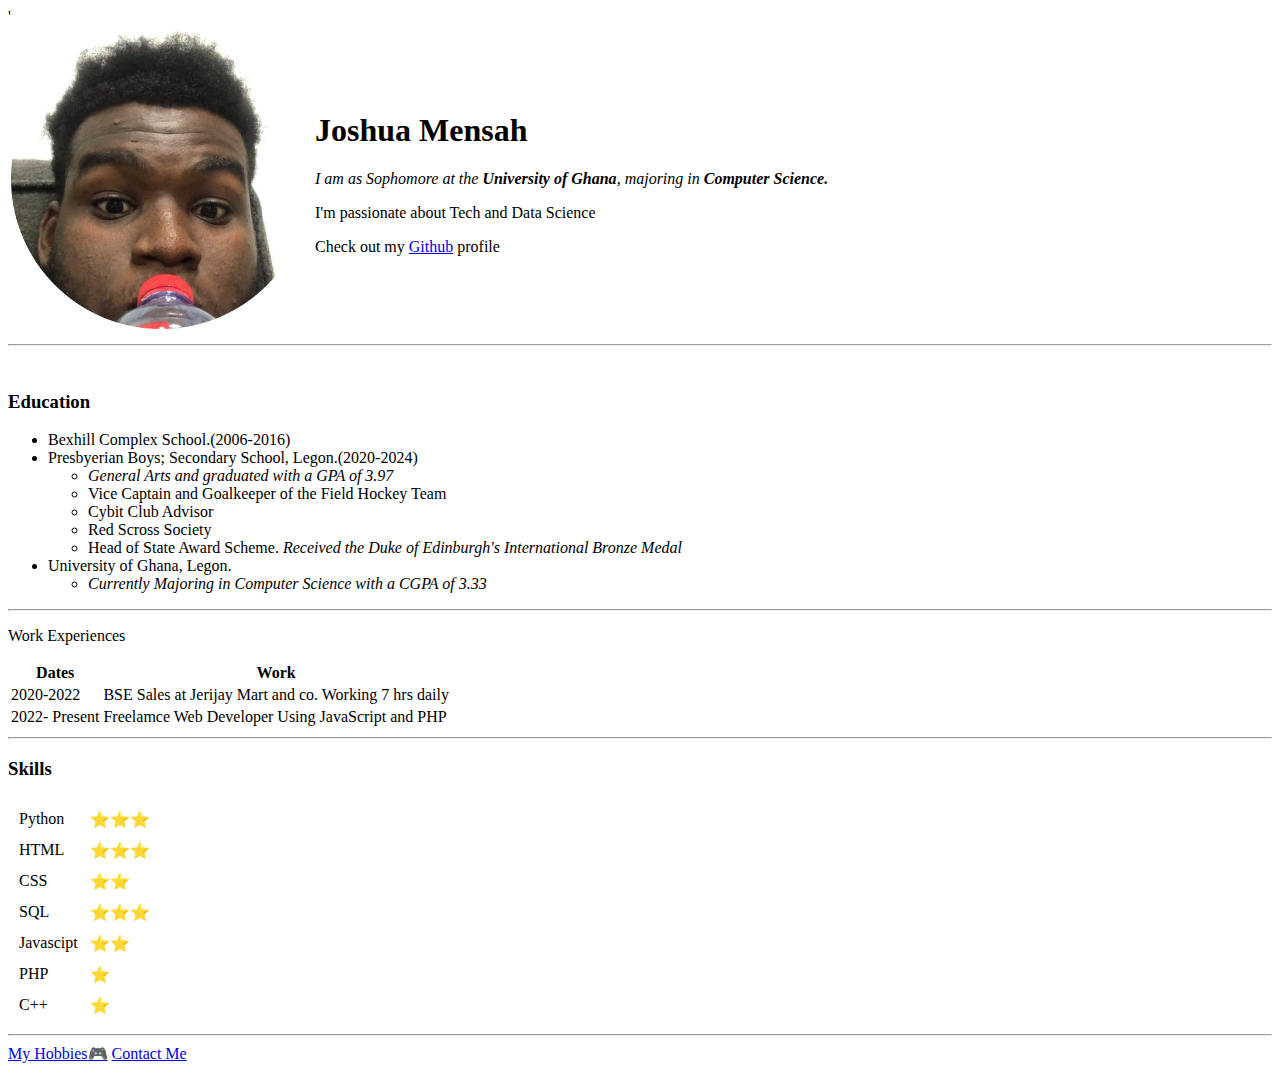
==== index.html @ f29451f4 "Added base CV files" ====
<!DOCTYPE html>
<html lang="en">
  <head>
    <meta charset="UTF-8" />
    <meta http-equiv="X-UA-Compatible" content="IE=edge" />
    <meta name="viewport" content="width=device-width, initial-scale=1.0" />
    <title>North Page</title>
  </head>
  <body>
    <table>
      '
      <tr>
        <td><img src="josh.png" height="300px" alt="profile-photo" /></td>
        <td>
          <h1>Joshua Mensah</h1>
          <p>
            <em
              >I am as Sophomore at the <strong>University of Ghana</strong>,
              majoring in <strong> Computer Science.</strong></em
            >
          </p>
          <p>I'm passionate about Tech and Data Science</p>
          <p>
            Check out my
            <a href="https://github.com/northjosh" target="_blank">Github</a>
            profile
          </p>
        </td>
      </tr>
    </table>

    <hr />
    <br />
    <h3>Education</h3>
    <ul>
      <li>Bexhill Complex School.(2006-2016)</li>
      <li>
        Presbyerian Boys; Secondary School, Legon.(2020-2024)
        <ul>
          <li><em> General Arts and graduated with a GPA of 3.97</em></li>
          <li>Vice Captain and Goalkeeper of the Field Hockey Team</li>
          <li>Cybit Club Advisor</li>
          <li>Red Scross Society</li>
          <li>
            Head of State Award Scheme.
            <em>Received the Duke of Edinburgh's International Bronze Medal</em>
          </li>
        </ul>
      </li>
      <li>
        University of Ghana, Legon.
        <ul>
          <li>
            <em> Currently Majoring in Computer Science with a CGPA of 3.33</em>
          </li>
        </ul>
      </li>
    </ul>
    <hr>
    <p>Work Experiences</p>
    <table>
      <thead>
        <th>Dates</th>
        <th>Work</th>
      </thead>
      <tbody>
        <tr>
          <td>2020-2022</td>
          <td>BSE Sales at Jerijay Mart and co. Working 7 hrs daily</td>
        </tr>
        <tr>
          <td>2022- Present</td>
          <td>Freelamce Web Developer Using JavaScript and PHP</td>
        </tr>
      </tbody>
      <tfoot></tfoot>
    </table>
    <hr>
    <h3>Skills</h3>
    <table cellspacing="10px">
      <tbody>
        <tr>
          <td>Python</td>
          <td>⭐⭐⭐</td>
        </tr>
        <tr>
          <td>HTML</td>
          <td>⭐⭐⭐</td>
        </tr>
        <tr>
          <td>CSS</td>
          <td>⭐⭐</td>
        </tr>
        <tr>
          <td>SQL</td>
          <td>⭐⭐⭐</td>
        </tr>
        <tr>
          <td>Javascipt</td>
          <td>⭐⭐</td>
        </tr>
        <tr>
          <td>PHP</td>
          <td>⭐</td>
        </tr>
        <tr>
          <td>C++</td>
          <td>⭐</td>
        </tr>
      </tbody>
    </table>
<hr>
    <a href="hobbies.html"> My Hobbies🎮</a>
    <a href="contact.html"> Contact Me</a>
  </body>
</html>
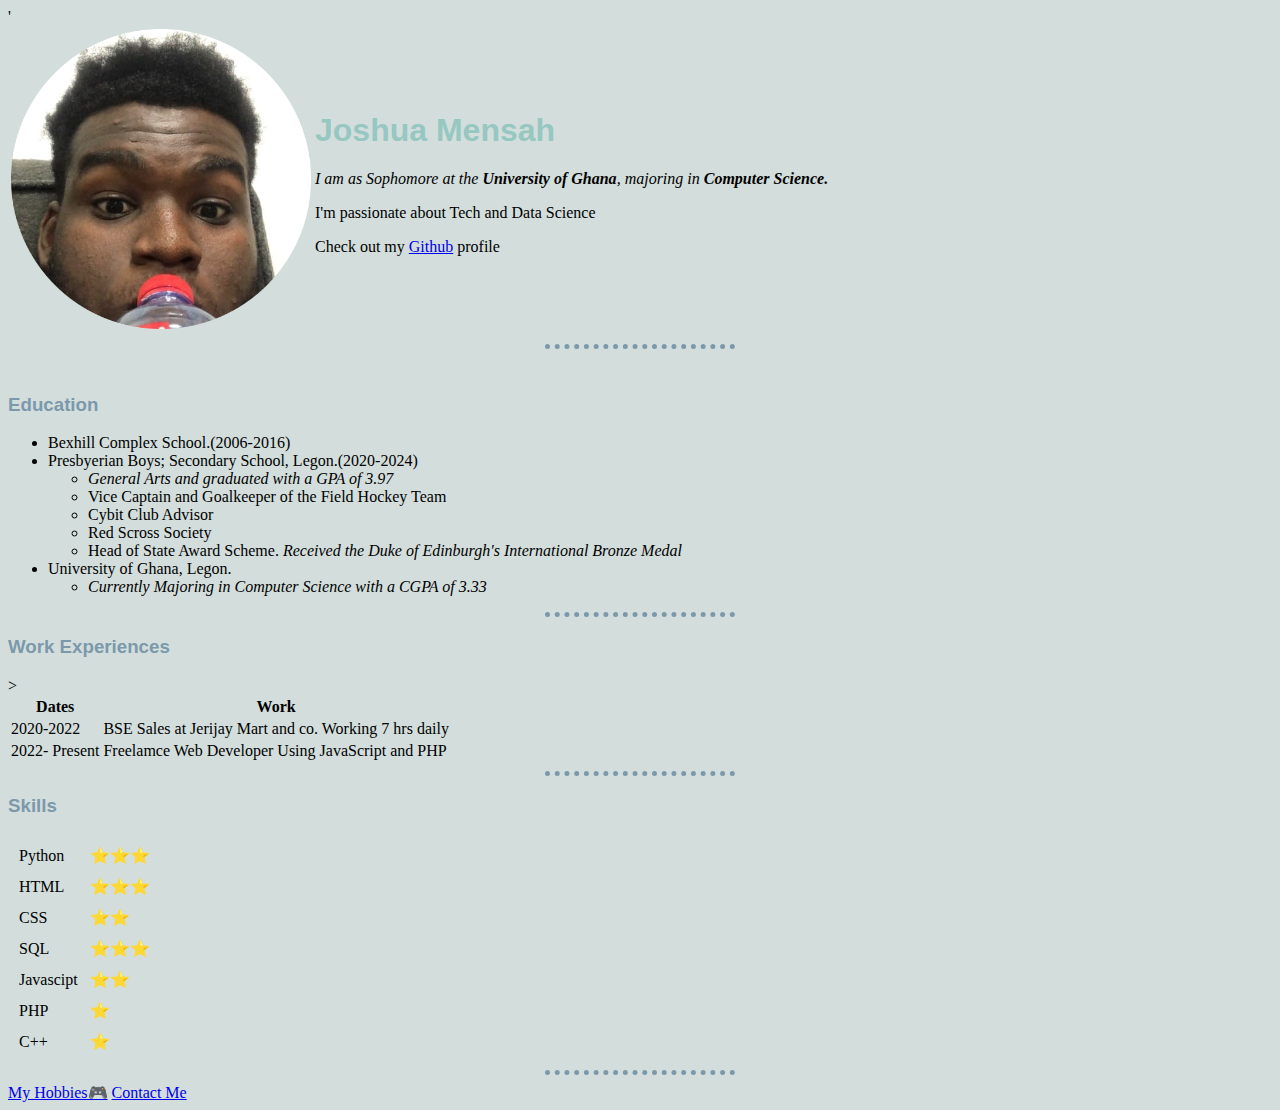
==== commit 608d634f: "Added Syling" ====
--- a/index.html
+++ b/index.html
@@ -4,6 +4,7 @@
     <meta charset="UTF-8" />
     <meta http-equiv="X-UA-Compatible" content="IE=edge" />
     <meta name="viewport" content="width=device-width, initial-scale=1.0" />
+    <link rel="stylesheet" href="style.css">
     <title>North Page</title>
   </head>
   <body>
@@ -57,7 +58,7 @@
       </li>
     </ul>
     <hr>
-    <p>Work Experiences</p>
+    <h3>Work Experiences</h3>>
     <table>
       <thead>
         <th>Dates</th>
--- a/style.css
+++ b/style.css
@@ -0,0 +1,22 @@
+body {
+    background-color: #d3dedc;
+  }
+  
+  hr {
+    /* background-color:paleturquoise; */
+    border: 5px #7C99AC;
+    border-style: dotted none none;
+    height: 0px;
+    width: 15%;
+  }
+  
+  h1 {
+      color: #96C7C1;
+      font-family: arial;
+      font-style: normal;
+  }
+  
+  h3{
+      color: #7C99AC;
+      font-family: arial;
+  }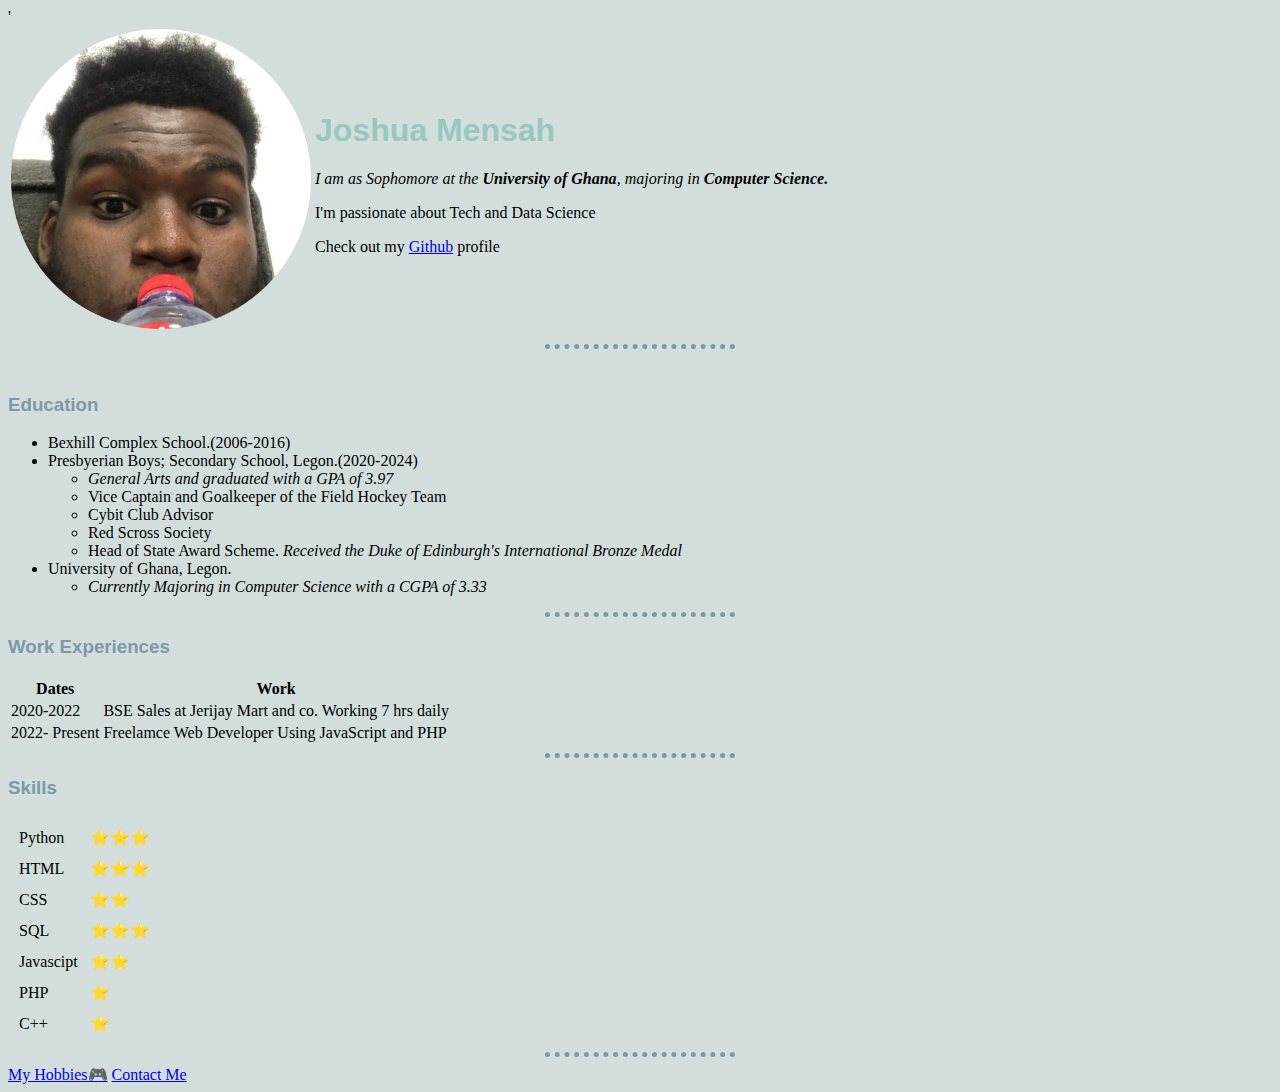
==== commit ba90648f: "Removes stray bracket" ====
--- a/index.html
+++ b/index.html
@@ -58,7 +58,7 @@
       </li>
     </ul>
     <hr>
-    <h3>Work Experiences</h3>>
+    <h3>Work Experiences</h3>
     <table>
       <thead>
         <th>Dates</th>
